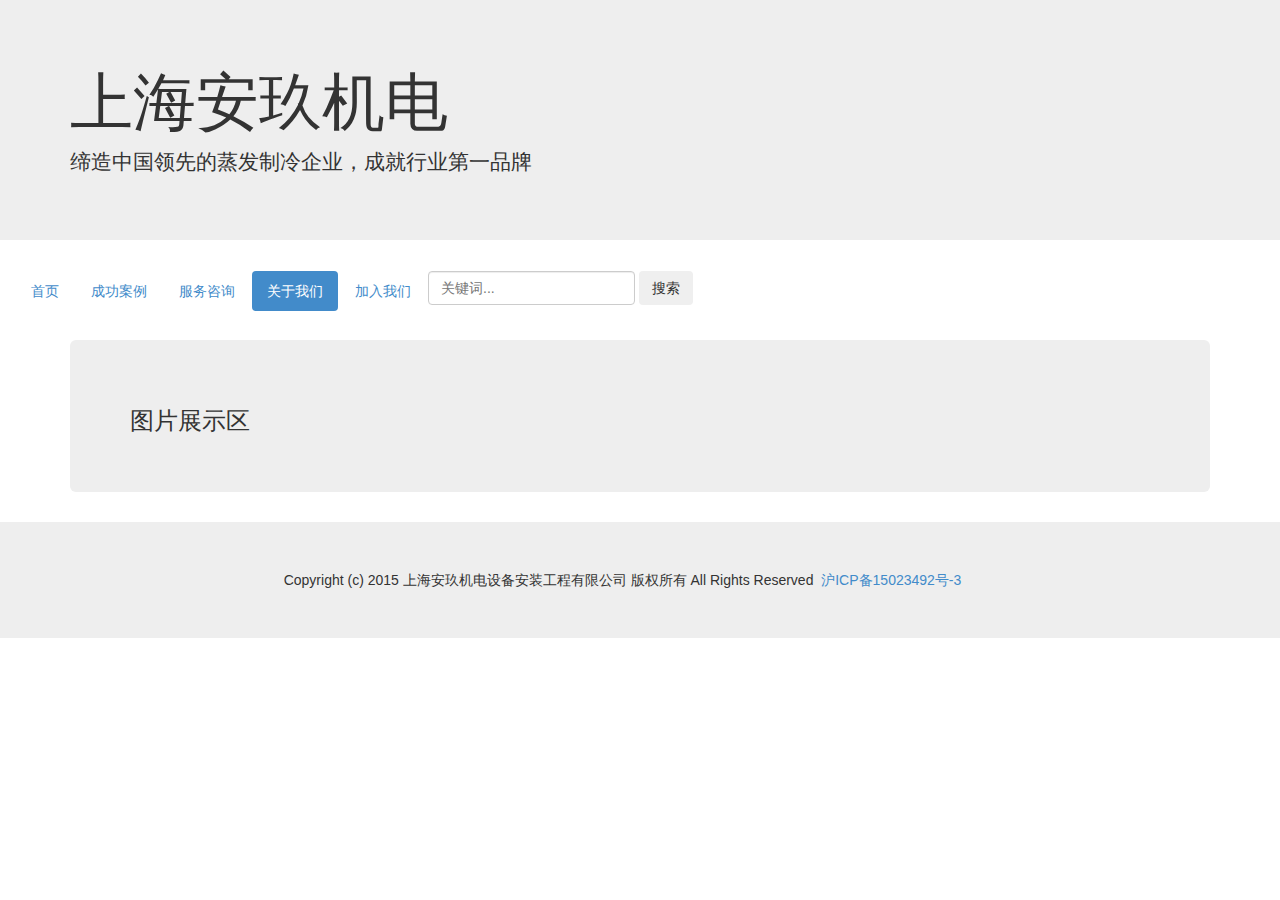
==== about_us.html @ 49ae807c "test1" ====
<!DOCTYPE html>
<html lang="cn">
    <head>
        <link rel="shortcut icon" href="resources/favicon.ico" type="image/x-icon" />
        <link rel="stylesheet" type="text/css" href="css/bootstrap.min.css" />
        <meta charset="utf-8">
        <meta name="viewport" content="width=device-width, initial-scale=1, shrink-to-fit=no">
        <meta name="keywords" content="安玖机电" />
        <title>公司名称</title>
    </head>
    <body>
        <!-- Header Div defintions -->
        <div class="jumbotron jumbotron-fluid">
            <div class="container">
                <h1 class="display-4">上海安玖机电</h1>
                <p class="lead">缔造中国领先的蒸发制冷企业，成就行业第一品牌</p>
            </div>
        </div>
        <div class=container-fluid>
            <nav class="navbar navbar-expand-lg navbar-light bg-light">
                <ul class="nav nav-pills">
                    <li class="nav-item">
                        <a class="nav-link" href="#">首页</a>
                    </li>
                    <li class="nav-item">
                        <a class="nav-link" href="case.html">成功案例</a>
                    </li>
                    <li class="nav-item">
                        <a class="nav-link" href="faq.html">服务咨询</a>
                    </li>
                    <li class="nav-item active">
                        <a class="nav-link" href="about_us.html">关于我们</a>
                    </li>
                    <li class="nav-item">
                        <a class="nav-link" href="join_us.html">加入我们</a>
                    </li>
                    <li>
                        <form class="form-inline my-2 my-lg-0">
                            <input class="form-control mr-sm-2" type="search" placeholder="关键词...">
                            <button class="btn btn-outline-success my-2 my-sm-0" type="submit">搜索</button>
                        </form>
                </ul>
            </nav>
        </div>
        <div class=container>
            <div class="jumbotron">
                <h3>图片展示区</h3>
            </div>
        </div>
        <div class="jumbotron text-center">
            Copyright (c) 2015 上海安玖机电设备安装工程有限公司 版权所有
 All Rights Reserved&nbsp;&nbsp;<a href="http://www.miitbeian.gov.cn"
            target="_blank">沪ICP备15023492号-3</a>&nbsp;&nbsp;
            &nbsp;&nbsp;&nbsp;&nbsp;&nbsp;&nbsp;</div>
    </body>
</html>
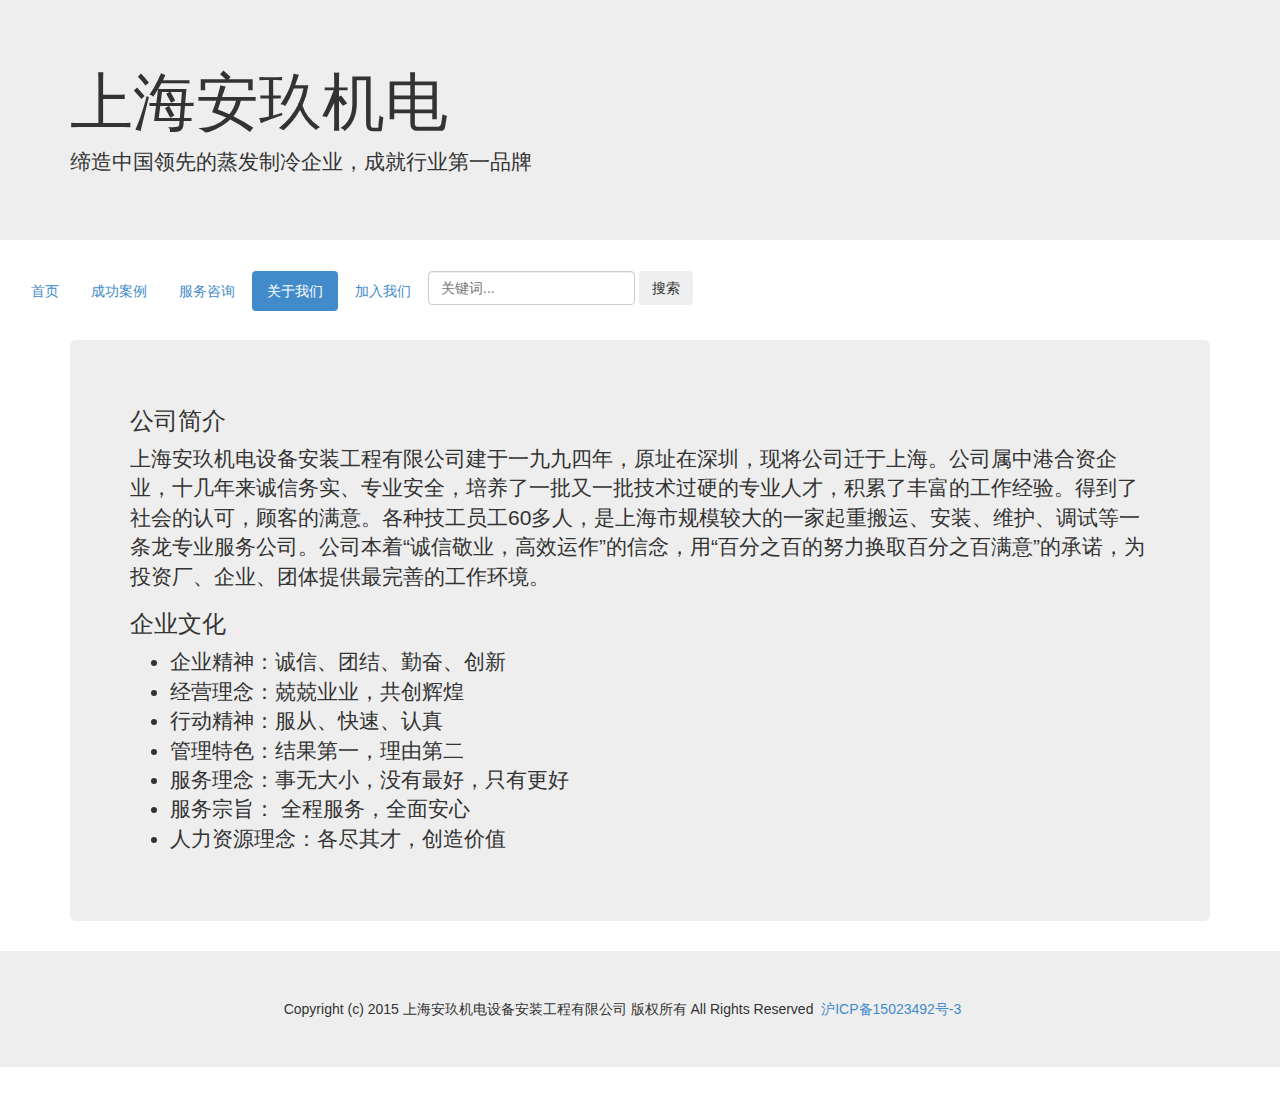
==== commit e0cf3466: "text add" ====
--- a/about_us.html
+++ b/about_us.html
@@ -20,7 +20,7 @@
             <nav class="navbar navbar-expand-lg navbar-light bg-light">
                 <ul class="nav nav-pills">
                     <li class="nav-item">
-                        <a class="nav-link" href="#">首页</a>
+                        <a class="nav-link" href="index.html">首页</a>
                     </li>
                     <li class="nav-item">
                         <a class="nav-link" href="case.html">成功案例</a>
@@ -29,7 +29,7 @@
                         <a class="nav-link" href="faq.html">服务咨询</a>
                     </li>
                     <li class="nav-item active">
-                        <a class="nav-link" href="about_us.html">关于我们</a>
+                        <a class="nav-link" href="#">关于我们</a>
                     </li>
                     <li class="nav-item">
                         <a class="nav-link" href="join_us.html">加入我们</a>
@@ -44,7 +44,20 @@
         </div>
         <div class=container>
             <div class="jumbotron">
-                <h3>图片展示区</h3>
+                <h3>公司简介</h3>
+                <p class=lead>
+                上海安玖机电设备安装工程有限公司建于一九九四年，原址在深圳，现将公司迁于上海。公司属中港合资企业，十几年来诚信务实、专业安全，培养了一批又一批技术过硬的专业人才，积累了丰富的工作经验。得到了社会的认可，顾客的满意。各种技工员工60多人，是上海市规模较大的一家起重搬运、安装、维护、调试等一条龙专业服务公司。公司本着“诚信敬业，高效运作”的信念，用“百分之百的努力换取百分之百满意”的承诺，为投资厂、企业、团体提供最完善的工作环境。
+                </p>
+                <h3>企业文化</h3>
+                <ul class=lead>
+                    <li>企业精神：诚信、团结、勤奋、创新 </li>
+                    <li>经营理念：兢兢业业，共创辉煌 </li>
+                    <li>行动精神：服从、快速、认真</li>
+                    <li>管理特色：结果第一，理由第二</li>
+                    <li>服务理念：事无大小，没有最好，只有更好</li>
+                    <li>服务宗旨： 全程服务，全面安心</li>
+                    <li>人力资源理念：各尽其才，创造价值</li>
+                </ul>
             </div>
         </div>
         <div class="jumbotron text-center">
